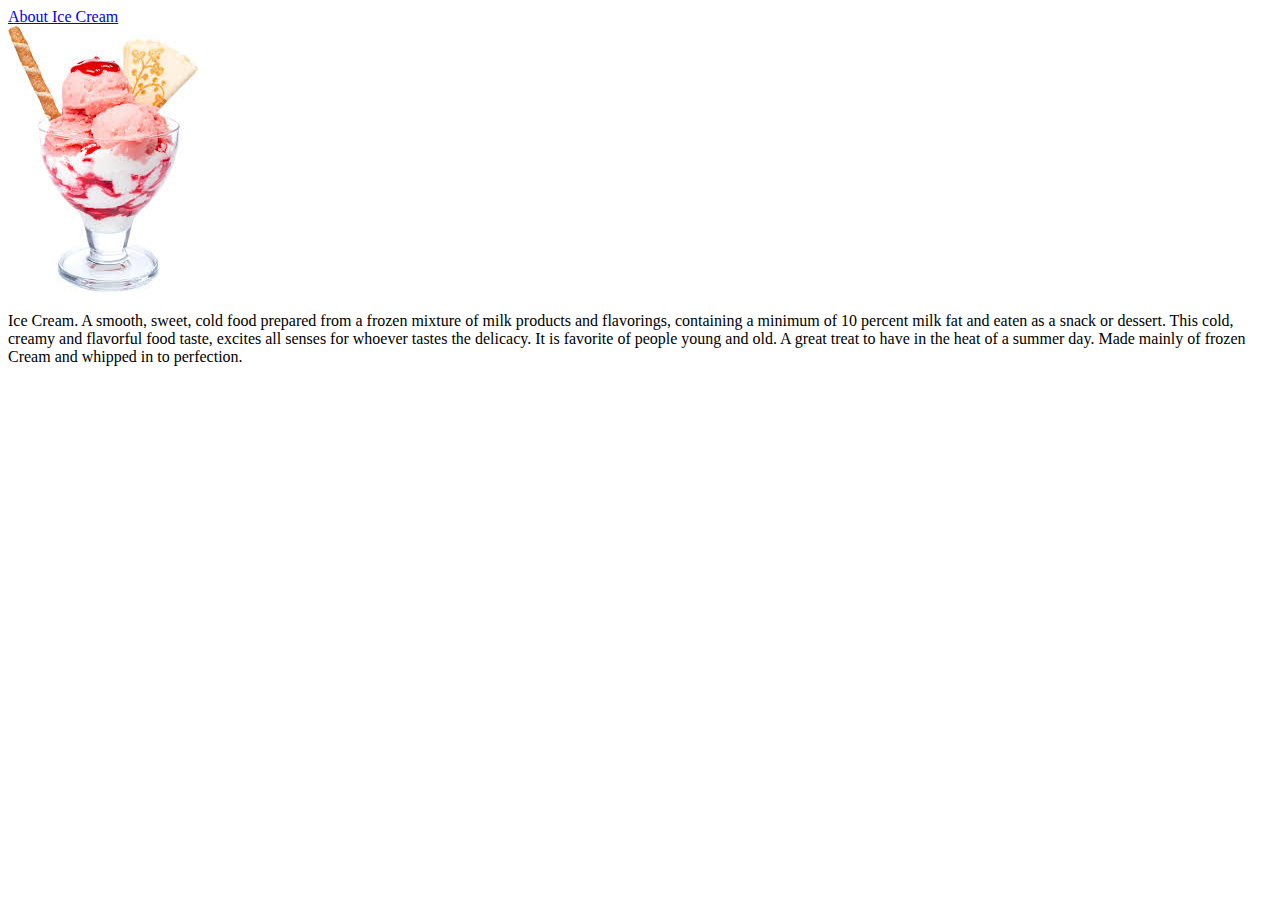
==== about.html @ bec72bca "Added about ice cream page and link to each page" ====
<!DOCTYPE html>
<html>
	<head>
		<title>About Ice Cream</title>
	</head>
	<body>
		<header><a href="index.html">About Ice Cream</a></header>
		<img src="Ice Cream2.jpeg" alt="Ice Cream">
		<p>Ice Cream. A smooth, sweet, cold food prepared from a frozen mixture of milk products and flavorings, containing a minimum of 10 percent milk fat and eaten as a snack or dessert. This cold, creamy and flavorful food taste, excites all senses for whoever tastes the delicacy. It is favorite of people young and old. A great treat to have in the heat of a summer day. Made mainly of frozen Cream and whipped in to perfection.</p>
	</body>
</html>
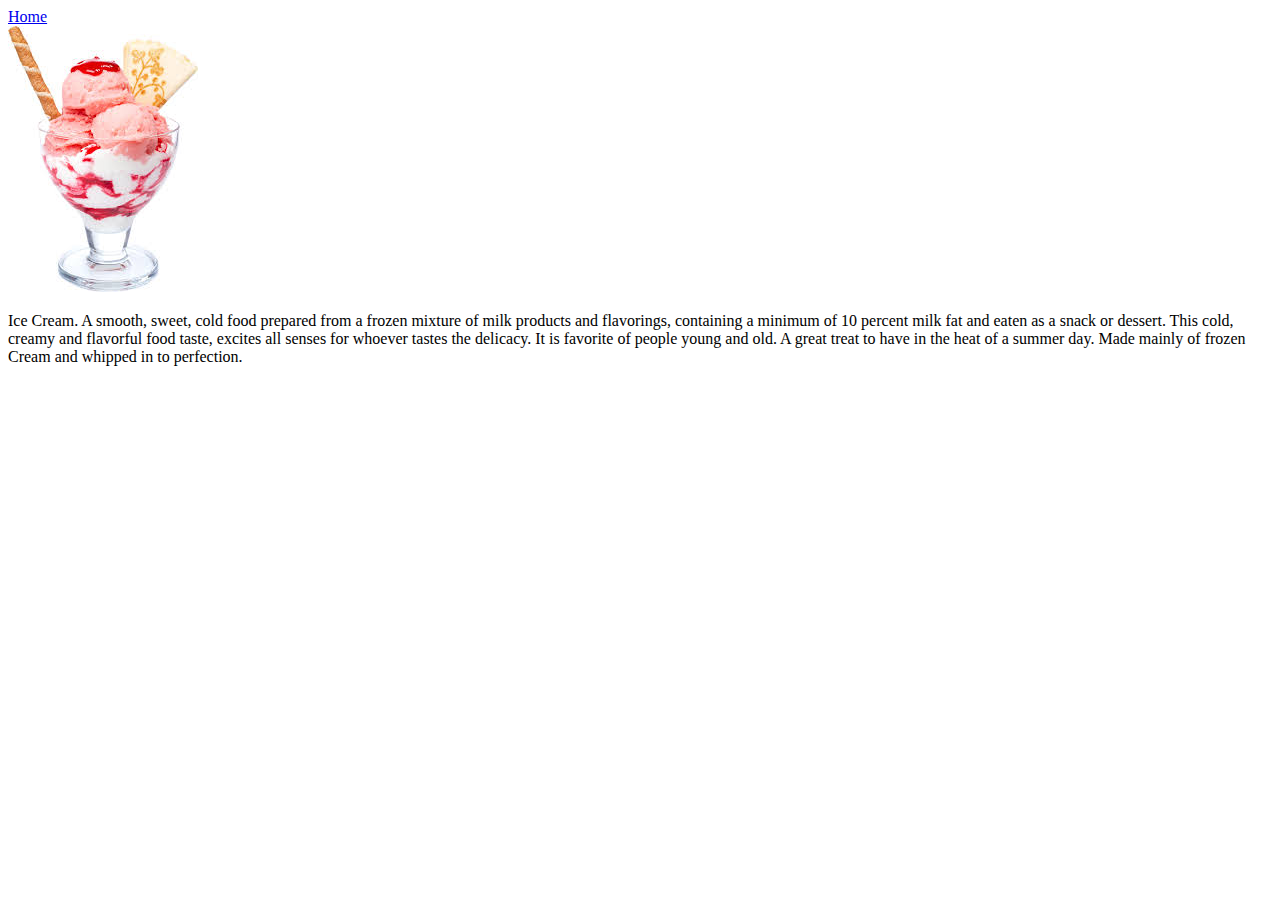
==== commit b415caaf: "added ice cream picture to home page and fixed home page typo on about page" ====
--- a/about.html
+++ b/about.html
@@ -4,7 +4,7 @@
 		<title>About Ice Cream</title>
 	</head>
 	<body>
-		<header><a href="index.html">About Ice Cream</a></header>
+		<header><a href="index.html">Home</a></header>
 		<img src="Ice Cream2.jpeg" alt="Ice Cream">
 		<p>Ice Cream. A smooth, sweet, cold food prepared from a frozen mixture of milk products and flavorings, containing a minimum of 10 percent milk fat and eaten as a snack or dessert. This cold, creamy and flavorful food taste, excites all senses for whoever tastes the delicacy. It is favorite of people young and old. A great treat to have in the heat of a summer day. Made mainly of frozen Cream and whipped in to perfection.</p>
 	</body>
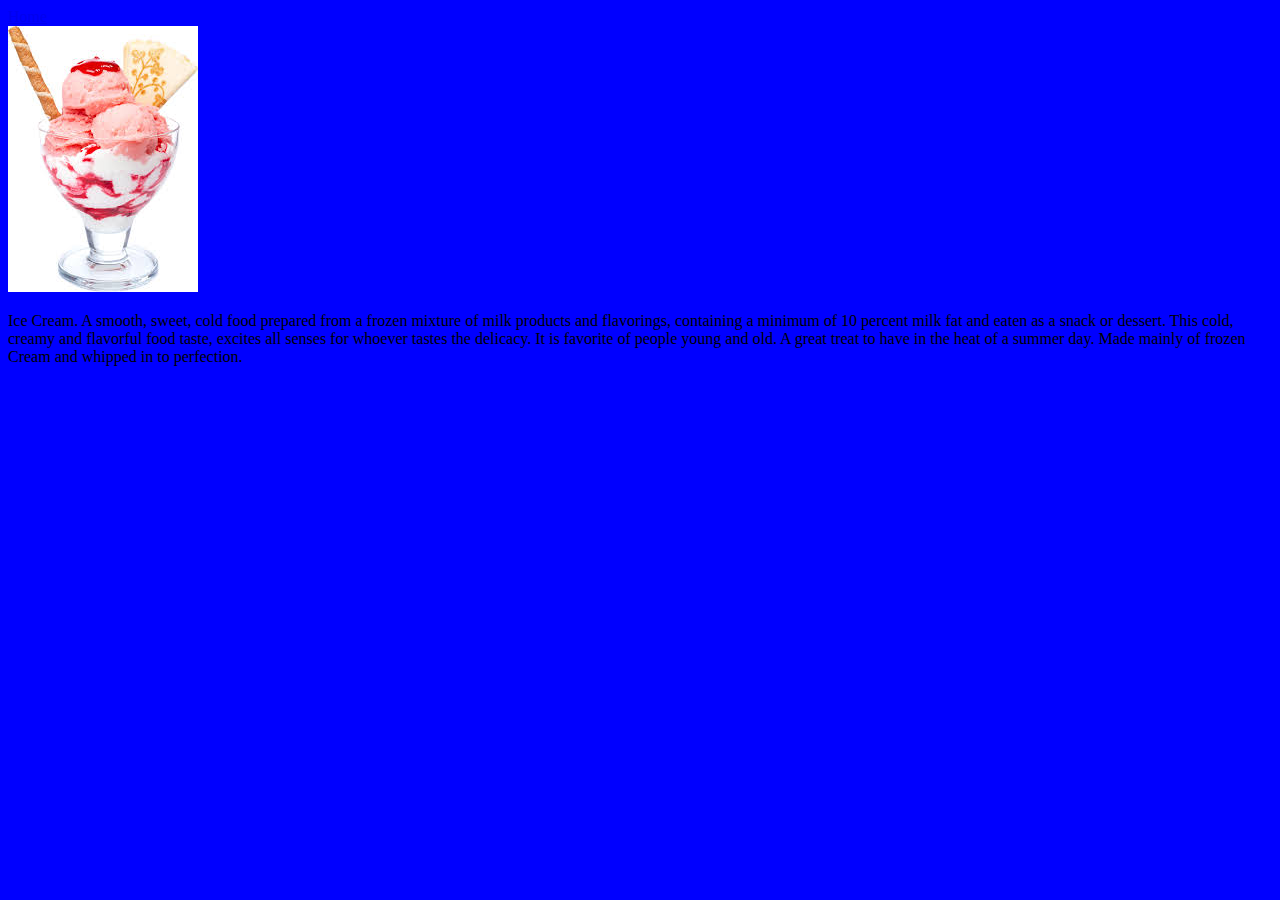
==== commit fbce225d: "testing if css link is working to complete 3.5 Release 0" ====
--- a/about.html
+++ b/about.html
@@ -2,10 +2,11 @@
 <html>
 	<head>
 		<title>About Ice Cream</title>
+		<link rel="stylesheet" type="text/css" href="styles.css">
 	</head>
 	<body>
 		<header><a href="index.html">Home</a></header>
-		<img src="Ice Cream2.jpeg" alt="Ice Cream">
+		<img src="IceCreamSundae.jpeg" alt="Ice Cream Sundae">
 		<p>Ice Cream. A smooth, sweet, cold food prepared from a frozen mixture of milk products and flavorings, containing a minimum of 10 percent milk fat and eaten as a snack or dessert. This cold, creamy and flavorful food taste, excites all senses for whoever tastes the delicacy. It is favorite of people young and old. A great treat to have in the heat of a summer day. Made mainly of frozen Cream and whipped in to perfection.</p>
 	</body>
 </html>--- a/styles.css
+++ b/styles.css
@@ -0,0 +1,3 @@
+body {
+	background: blue;
+}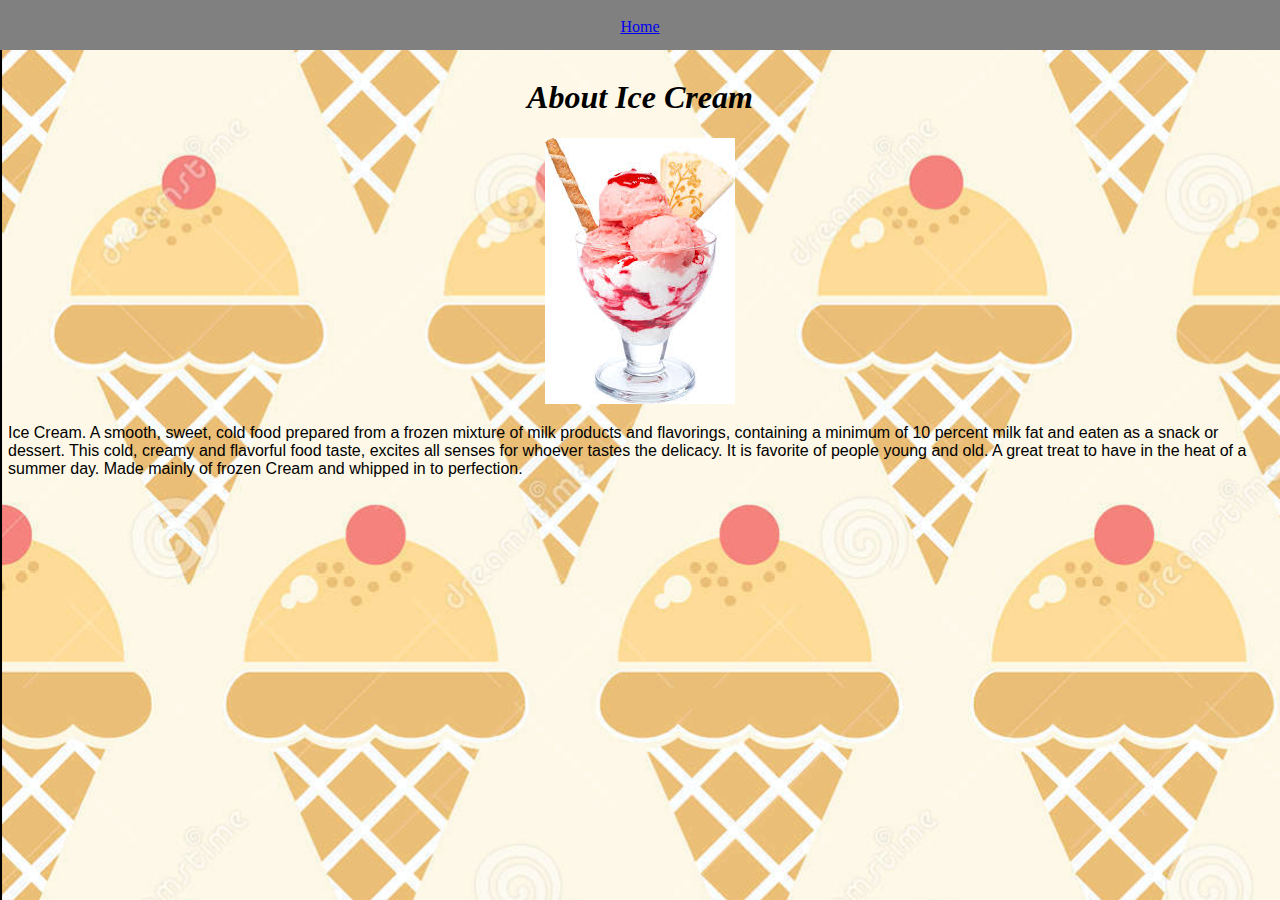
==== commit 9a925ca3: "added content on styles.css and edited content on html files to complete 3.5 solo challenge release " ====
--- a/about.html
+++ b/about.html
@@ -5,8 +5,17 @@
 		<link rel="stylesheet" type="text/css" href="styles.css">
 	</head>
 	<body>
-		<header><a href="index.html">Home</a></header>
-		<img src="IceCreamSundae.jpeg" alt="Ice Cream Sundae">
-		<p>Ice Cream. A smooth, sweet, cold food prepared from a frozen mixture of milk products and flavorings, containing a minimum of 10 percent milk fat and eaten as a snack or dessert. This cold, creamy and flavorful food taste, excites all senses for whoever tastes the delicacy. It is favorite of people young and old. A great treat to have in the heat of a summer day. Made mainly of frozen Cream and whipped in to perfection.</p>
+		<div class="head">
+			<nav><a href="index.html">Home</a></nav>
+		</div>
+		
+		<main>
+			<div class="topic">
+				<h1>About Ice Cream</h1>
+				<img src="IceCreamSundae.jpeg" alt="Ice Cream Sundae">
+			</div>
+
+			<p>Ice Cream. A smooth, sweet, cold food prepared from a frozen mixture of milk products and flavorings, containing a minimum of 10 percent milk fat and eaten as a snack or dessert. This cold, creamy and flavorful food taste, excites all senses for whoever tastes the delicacy. It is favorite of people young and old. A great treat to have in the heat of a summer day. Made mainly of frozen Cream and whipped in to perfection.</p>
+		</main>
 	</body>
 </html>--- a/styles.css
+++ b/styles.css
@@ -1,3 +1,88 @@
+/*
+testing if the css file was properly linked:
+
 body {
 	background: blue;
-}+}
+*/
+
+body {
+	background-image: url("Ice Cream Background.jpg");
+}
+
+#icecreamform {
+	border: 1px solid black;
+	padding: 10px;
+	display: inline-block;
+	margin: 10px;
+	vertical-align: bottom;
+}
+
+#icecreammenu {
+	display: inline-block;
+	margin-right: 10px;
+	vertical-align: bottom;
+}
+
+.topic {
+	text-align: center;
+}
+
+p {
+	font-family: Arial;
+}
+
+.head {
+	position: fixed;
+	top: 0;
+	left: 0;
+	z-index: 9999;
+	width: 100%;
+	height: 50px;
+	background-color: gray;
+	vertical-align: middle;
+	text-align: center;
+}
+
+.head nav {
+	margin-top: 18px;
+}
+
+main {
+	padding-top: 50px;
+	width: 100%
+}
+
+a:visited {
+	color: red;
+}
+
+hr {
+	margin-top: 40px;
+	margin-bottom: 20px;
+}
+
+h1 {
+	font-style: italic;
+}
+
+@media screen and (max-width: 300px) {
+	li {
+		font-size: 0.8em;
+	}
+	p {
+		font-size: 0.8em;
+	}
+}
+
+/*
+Padding and border added to at least one element
+Margin added to at least one element
+At least one centered element (a footer message can be nice for this)
+A background image on at least one element
+A different font on at least one element
+A few elements styled using a class
+A different color for visited links
+An element styled with an ID
+Add at least one media query to improve the responsiveness of your page.
+*/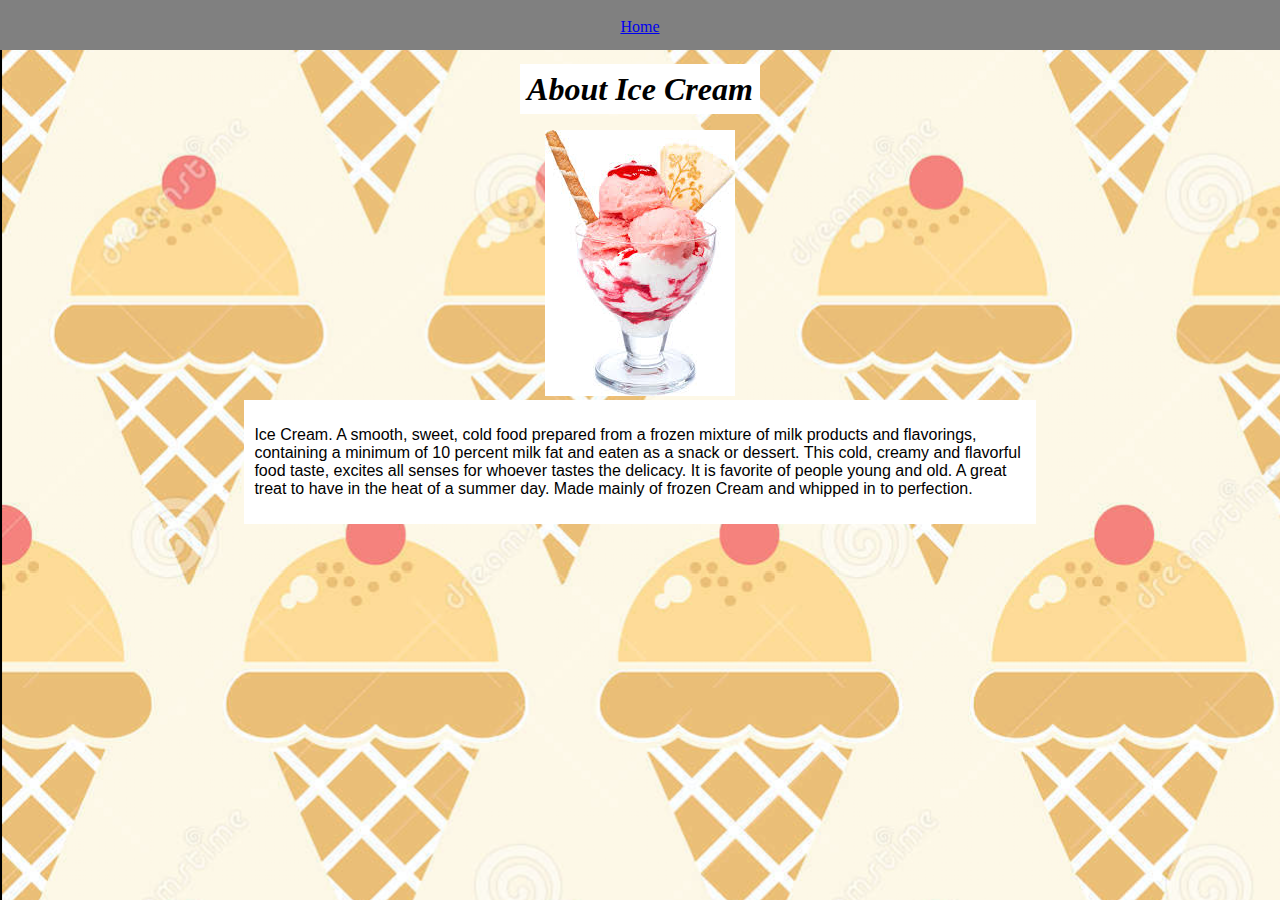
==== commit 76a21733: "added white background to increase readability" ====
--- a/about.html
+++ b/about.html
@@ -11,11 +11,13 @@
 		
 		<main>
 			<div class="topic">
-				<h1>About Ice Cream</h1>
+				<h1><span class="mainhead">About Ice Cream</span></h1>
 				<img src="IceCreamSundae.jpeg" alt="Ice Cream Sundae">
 			</div>
 
-			<p>Ice Cream. A smooth, sweet, cold food prepared from a frozen mixture of milk products and flavorings, containing a minimum of 10 percent milk fat and eaten as a snack or dessert. This cold, creamy and flavorful food taste, excites all senses for whoever tastes the delicacy. It is favorite of people young and old. A great treat to have in the heat of a summer day. Made mainly of frozen Cream and whipped in to perfection.</p>
+			<div class="contents">
+				<p>Ice Cream. A smooth, sweet, cold food prepared from a frozen mixture of milk products and flavorings, containing a minimum of 10 percent milk fat and eaten as a snack or dessert. This cold, creamy and flavorful food taste, excites all senses for whoever tastes the delicacy. It is favorite of people young and old. A great treat to have in the heat of a summer day. Made mainly of frozen Cream and whipped in to perfection.</p>
+			</div>
 		</main>
 	</body>
 </html>--- a/styles.css
+++ b/styles.css
@@ -8,6 +8,16 @@
 
 body {
 	background-image: url("Ice Cream Background.jpg");
+}
+
+.mainhead {
+	background-color: white;
+	padding: 7px;
+}
+
+#benefits {
+	margin-bottom: 50px;
+	margin-top: 35px;
 }
 
 #icecreamform {
@@ -66,6 +76,24 @@
 	font-style: italic;
 }
 
+body {
+	max-width: 920px;
+	margin:auto;
+}
+
+.contents {
+	background-color: white;
+	display: inline-block;
+	margin-left: 7%;
+	margin-right: 7%;
+	padding: 10px;
+}
+
+.bottom {
+	background-color: white;
+	padding: 10px;
+}
+
 @media screen and (max-width: 300px) {
 	li {
 		font-size: 0.8em;
